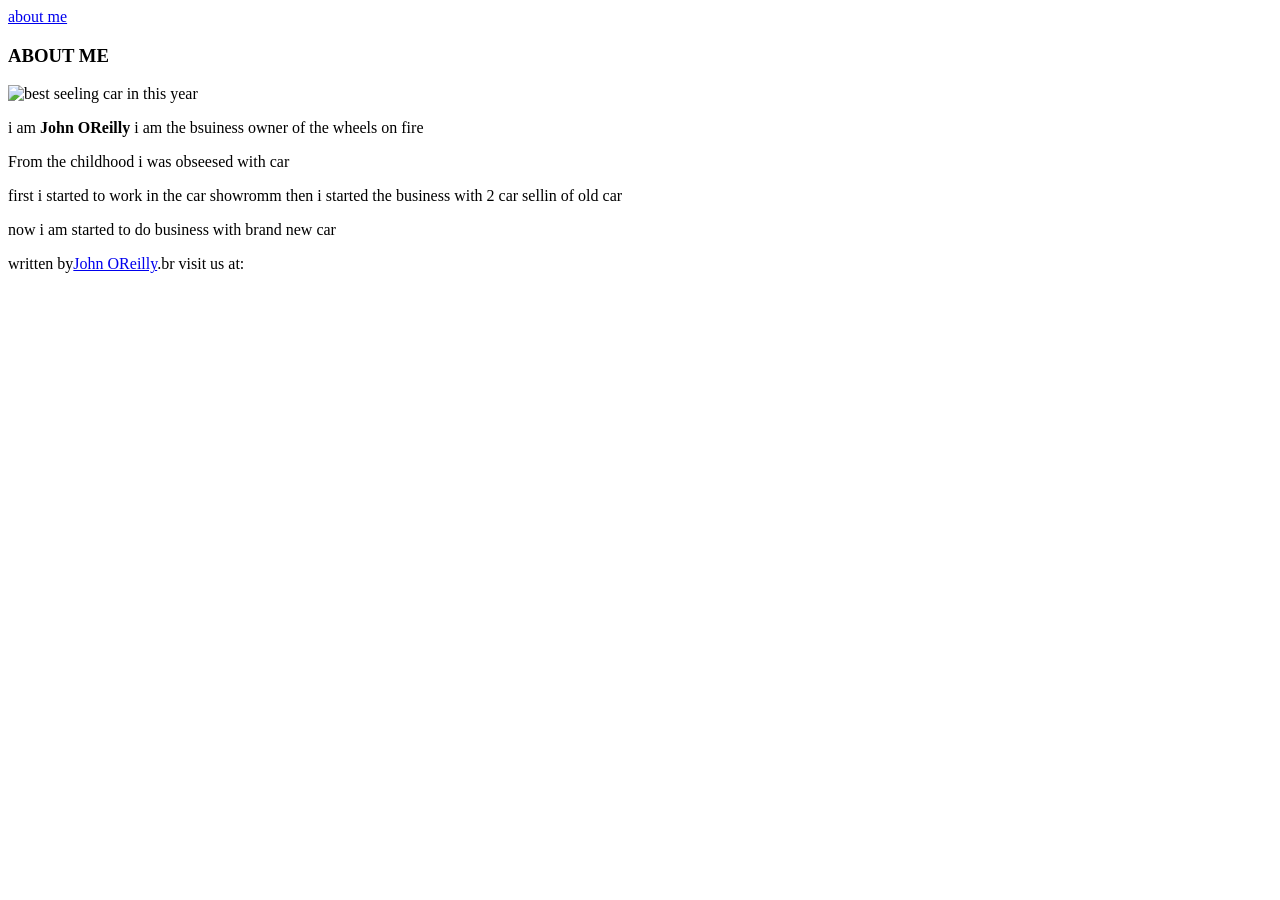
==== about.html @ 3346df3c "link" ====
<!DOCTYPE html>
<html>
<body>

  <header> 
    <title> about </title>
    
    <a href="home.html"> about me</a>
     <h3>ABOUT ME</h3>
      
 </header>


 <img src="https://thumb.wikimedia.org/wikipedia/commons/thumb/1/1d/BMW_i8_schr%C3%A4g_hinten_links_17RM0778.jpg/960px-BMW_i8_schr%C3%A4g_hinten_links_17RM0778.jpg?utm_source=commons.wikimedia.org&utm_campaign=imageinfo&utm_content=thumbnail" alt="best seeling car in this year">
 
 <p> i am <strong>John OReilly</strong> i am the  bsuiness owner of the wheels on fire </p>
 <p>From the childhood i was obseesed with car</p>
 <p> first i started to work in the car showromm then i started the business with 2 car sellin of old car</p>
 <p>now i am started to do business with brand new car </p>

 <adress>
    written by<a href="Johnlly733@gmail.com">John OReilly</a>.br
    visit us at:<a href=" http//wheels on fire.com"></a>
 </adress>




</body>

</html>
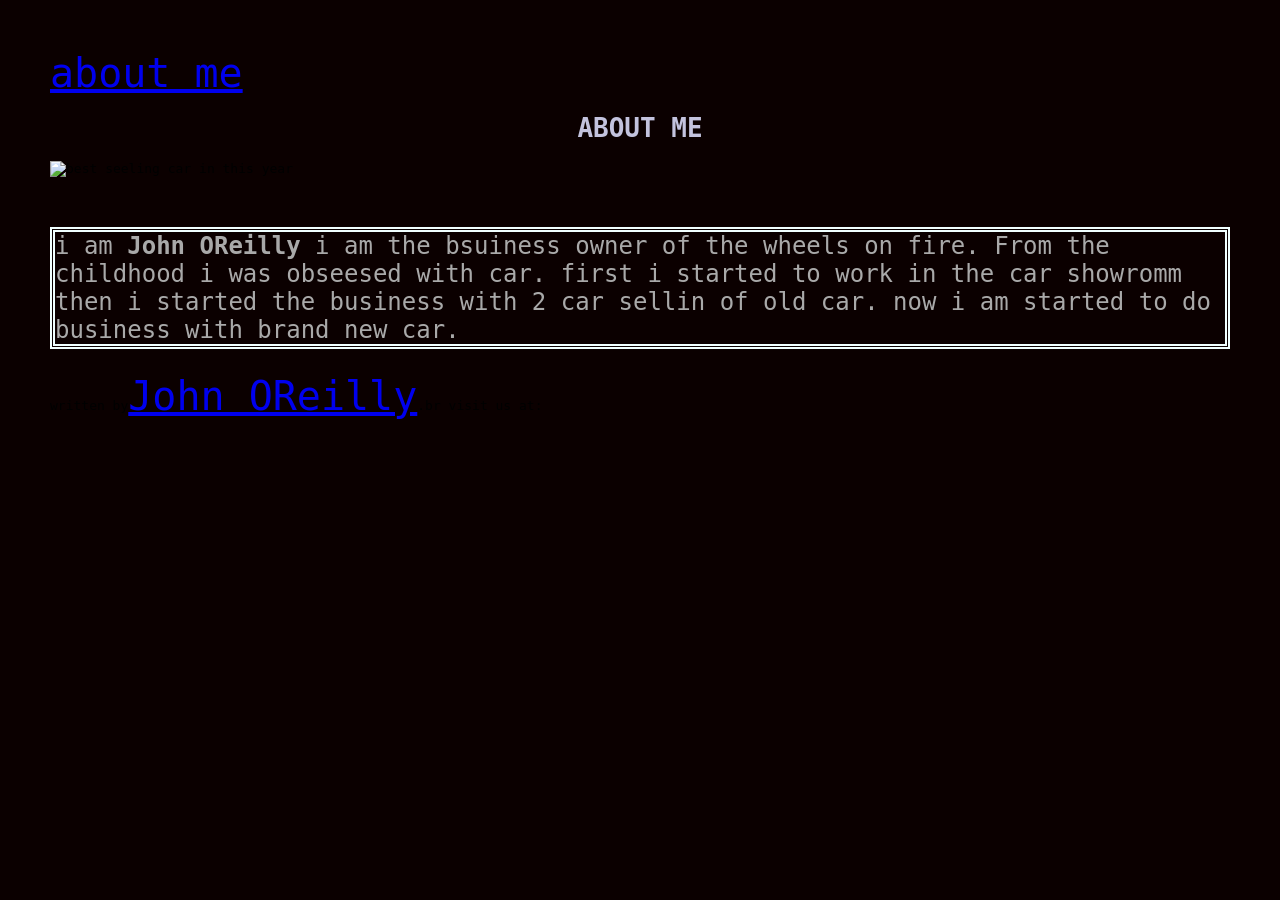
==== commit fb6355a5: "edit the background" ====
--- a/about.html
+++ b/about.html
@@ -6,17 +6,30 @@
     <title> about </title>
     
     <a href="home.html"> about me</a>
-     <h3>ABOUT ME</h3>
+     <link rel="stylesheet" href="style1.css">
+      
+       <style>
+        h1 {
+            text-align: center;
+        }
+        a.big-link:hover {
+        background-color: #0056b3;
+        transform: scale(1.05);
+        }
+       </style>
+
+
+         <h1>ABOUT ME</h3>
       
  </header>
 
 
  <img src="https://thumb.wikimedia.org/wikipedia/commons/thumb/1/1d/BMW_i8_schr%C3%A4g_hinten_links_17RM0778.jpg/960px-BMW_i8_schr%C3%A4g_hinten_links_17RM0778.jpg?utm_source=commons.wikimedia.org&utm_campaign=imageinfo&utm_content=thumbnail" alt="best seeling car in this year">
  
- <p> i am <strong>John OReilly</strong> i am the  bsuiness owner of the wheels on fire </p>
- <p>From the childhood i was obseesed with car</p>
- <p> first i started to work in the car showromm then i started the business with 2 car sellin of old car</p>
- <p>now i am started to do business with brand new car </p>
+ <p> i am <strong>John OReilly</strong> i am the  bsuiness owner of the wheels on fire.
+ From the childhood i was obseesed with car.
+  first i started to work in the car showromm then i started the business with 2 car sellin of old car.
+ now i am started to do business with brand new car. </p>
 
  <adress>
     written by<a href="Johnlly733@gmail.com">John OReilly</a>.br
--- a/style1.css
+++ b/style1.css
@@ -0,0 +1,48 @@
+ 
+ 
+ 
+ 
+ 
+ body {
+    font-family: monospace;
+    margin: 50px;
+    background-color: #0b0000;
+}
+
+h1  {
+
+color: rgb(195, 195, 222);    
+}
+
+
+p {
+
+color: darkgray;
+font-size: 24px;
+  }
+
+ p { 
+border-style:double;
+border-width: 5px;
+border-color:azure;
+margin-top: 50px;
+margin: #d34545;
+}
+
+
+img {
+     height: 300px;
+     width: 600px;
+     border-color:#d34545;
+}
+
+
+a {
+
+
+    font-size:40px;
+
+
+
+
+    }
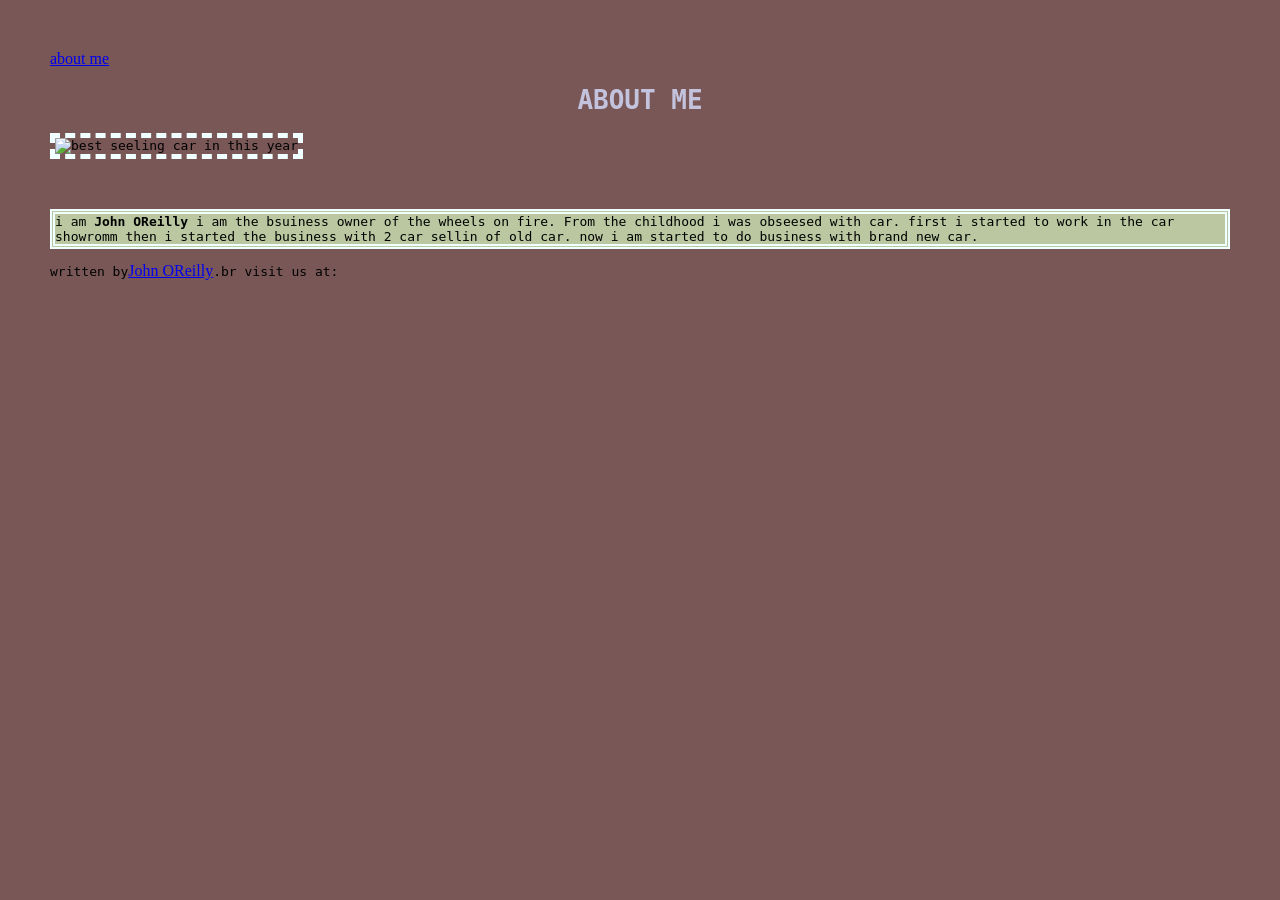
==== commit 198b6afa: "updating the style" ====
--- a/about.html
+++ b/about.html
@@ -5,7 +5,7 @@
   <header> 
     <title> about </title>
     
-    <a href="home.html"> about me</a>
+    <a href="index.html"> about me</a>
      <link rel="stylesheet" href="style1.css">
       
        <style>
@@ -33,7 +33,7 @@
 
  <adress>
     written by<a href="Johnlly733@gmail.com">John OReilly</a>.br
-    visit us at:<a href=" http//wheels on fire.com"></a>
+    visit us at:<a href=" file:///C:/Users/sisam/Desktop/WDcode/about.html"></a>
  </adress>
 
 
--- a/style1.css
+++ b/style1.css
@@ -6,19 +6,25 @@
  body {
     font-family: monospace;
     margin: 50px;
-    background-color: #0b0000;
+    background-color: #795757;
 }
 
 h1  {
 
 color: rgb(195, 195, 222);    
 }
+ img
+ { 
+    border-color: azure;
+    border-width: 5px; 
+    border: radius 30px;
+    border-style: dashed;
 
-
+  }
 p {
 
-color: darkgray;
-font-size: 24px;
+color:black;
+font-size:3 erm;
   }
 
  p { 
@@ -27,22 +33,21 @@
 border-color:azure;
 margin-top: 50px;
 margin: #d34545;
+background:rgb(186, 199, 160);
+padding-left: 20 px;
 }
 
 
 img {
      height: 300px;
      width: 600px;
-     border-color:#d34545;
 }
 
 
 a {
 
 
-    font-size:40px;
-
-
-
+    font: size 20erm;
+    font-family:Georgia, 'Times New Roman', Times, serif
 
     }
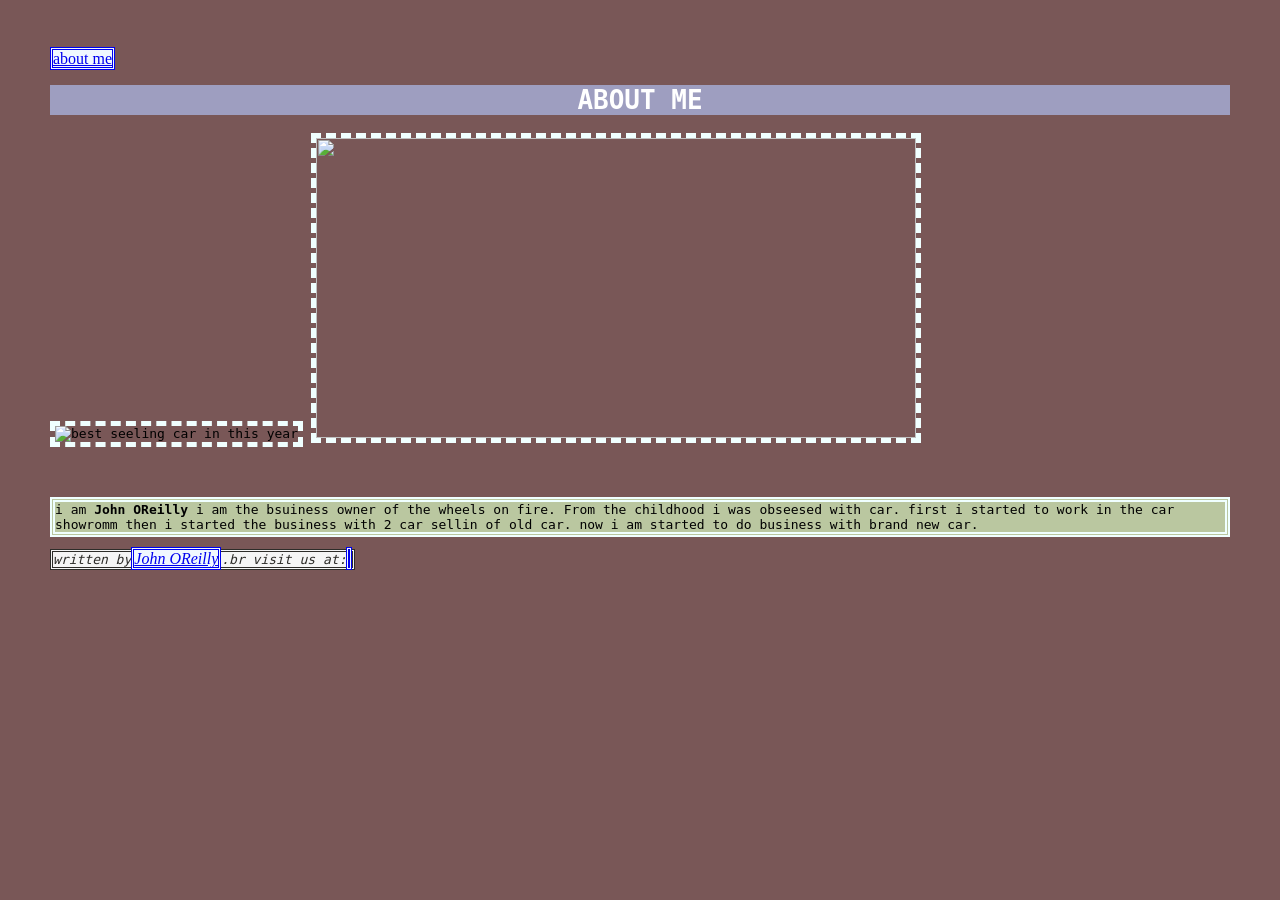
==== commit a91721d7: "change the background" ====
--- a/about.html
+++ b/about.html
@@ -25,7 +25,7 @@
 
 
  <img src="https://thumb.wikimedia.org/wikipedia/commons/thumb/1/1d/BMW_i8_schr%C3%A4g_hinten_links_17RM0778.jpg/960px-BMW_i8_schr%C3%A4g_hinten_links_17RM0778.jpg?utm_source=commons.wikimedia.org&utm_campaign=imageinfo&utm_content=thumbnail" alt="best seeling car in this year">
- 
+ <img src="https://images.pexels.com/photos/31574907/pexels-photo-31574907.jpeg">
  <p> i am <strong>John OReilly</strong> i am the  bsuiness owner of the wheels on fire.
  From the childhood i was obseesed with car.
   first i started to work in the car showromm then i started the business with 2 car sellin of old car.
--- a/style1.css
+++ b/style1.css
@@ -7,11 +7,22 @@
     font-family: monospace;
     margin: 50px;
     background-color: #795757;
+   
+    background-position:center;
+    background-size: auto;
+    background-image:url('https://media.istockphoto.com/id/2284485202/photo/3d-rendering-of-black-abstract-geometric-modern-dark-room-background-scene-for-advertising.jpg?s=612x612&w=0&k=20&c=SGyUI64JQjh_8b2S1hao1eDXGV0mh1GUwST1PJziews=');
 }
+
 
 h1  {
 
-color: rgb(195, 195, 222);    
+   color: rgb(195, 195, 222);  
+    color:white;
+    border-style:single;
+    background-color :rgb(158, 158, 192);
+    border-width: 2px;
+    border-color:#afb7ae
+     
 }
  img
  { 
@@ -41,6 +52,7 @@
 img {
      height: 300px;
      width: 600px;
+    
 }
 
 
@@ -48,6 +60,22 @@
 
 
     font: size 20erm;
-    font-family:Georgia, 'Times New Roman', Times, serif
+    font-family:Georgia, 'Times New Roman', Times, serif;
+    border:double;
+    background-color: aliceblue;
 
     }
+
+adress{
+
+     
+    color:rgb(45, 44, 41);
+     font-style:italic;
+     font-size:18 px;
+     border:double;
+     background-color:whitesmoke;
+     border-width:#afb7ae;
+     
+
+
+ }
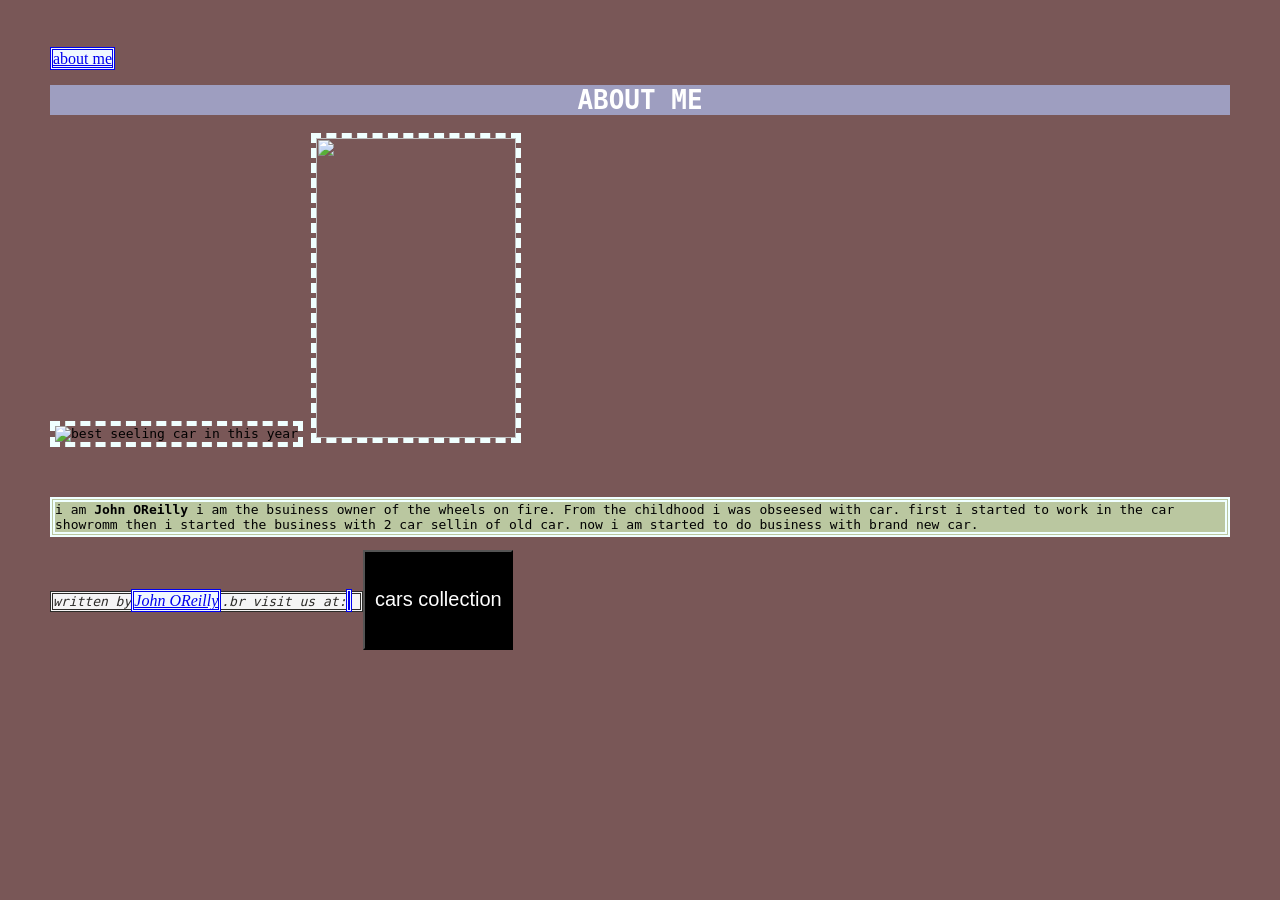
==== commit a7fb7aeb: "editing" ====
--- a/about.html
+++ b/about.html
@@ -24,8 +24,11 @@
  </header>
 
 
- <img src="https://thumb.wikimedia.org/wikipedia/commons/thumb/1/1d/BMW_i8_schr%C3%A4g_hinten_links_17RM0778.jpg/960px-BMW_i8_schr%C3%A4g_hinten_links_17RM0778.jpg?utm_source=commons.wikimedia.org&utm_campaign=imageinfo&utm_content=thumbnail" alt="best seeling car in this year">
- <img src="https://images.pexels.com/photos/31574907/pexels-photo-31574907.jpeg">
+ <img src="https://thumb.wikimedia.org/wikipedia/commons/thumb/1/1d/BMW_i8_schr%C3%A4g_hinten_links_17RM0778.jpg/960px-BMW_i8_schr%C3%A4g_hinten_links_17RM0778.jpg?utm_source=commons.wikimedia.org&utm_campaign=imageinfo&utm_content=thumbnail" alt="best seeling car in this year"
+ class="zoom-image">
+ <img src="https://images.pexels.com/photos/31574907/pexels-photo-31574907.jpeg" class="zoom-image">
+  
+
  <p> i am <strong>John OReilly</strong> i am the  bsuiness owner of the wheels on fire.
  From the childhood i was obseesed with car.
   first i started to work in the car showromm then i started the business with 2 car sellin of old car.
@@ -36,8 +39,7 @@
     visit us at:<a href=" file:///C:/Users/sisam/Desktop/WDcode/about.html"></a>
  </adress>
 
-
-
+ <button >cars collection</button>
 
 </body>
 
--- a/style1.css
+++ b/style1.css
@@ -54,7 +54,14 @@
      width: 600px;
     
 }
+.zoom-image {
+    width: 200px;
+    transition: transform 0.3s ease;
+}
 
+.zoom-image:hover {
+    transform: scale(1.1);
+}
 
 a {
 
@@ -78,4 +85,18 @@
      
 
 
- }+ }
+
+
+ button{
+  background-color: black;
+  width: 150px;
+  height: 100px;
+  font-size: 20px;
+  color: white;  
+}
+
+button:hover{
+  background-color:purple;
+  transition: 3s;
+}
